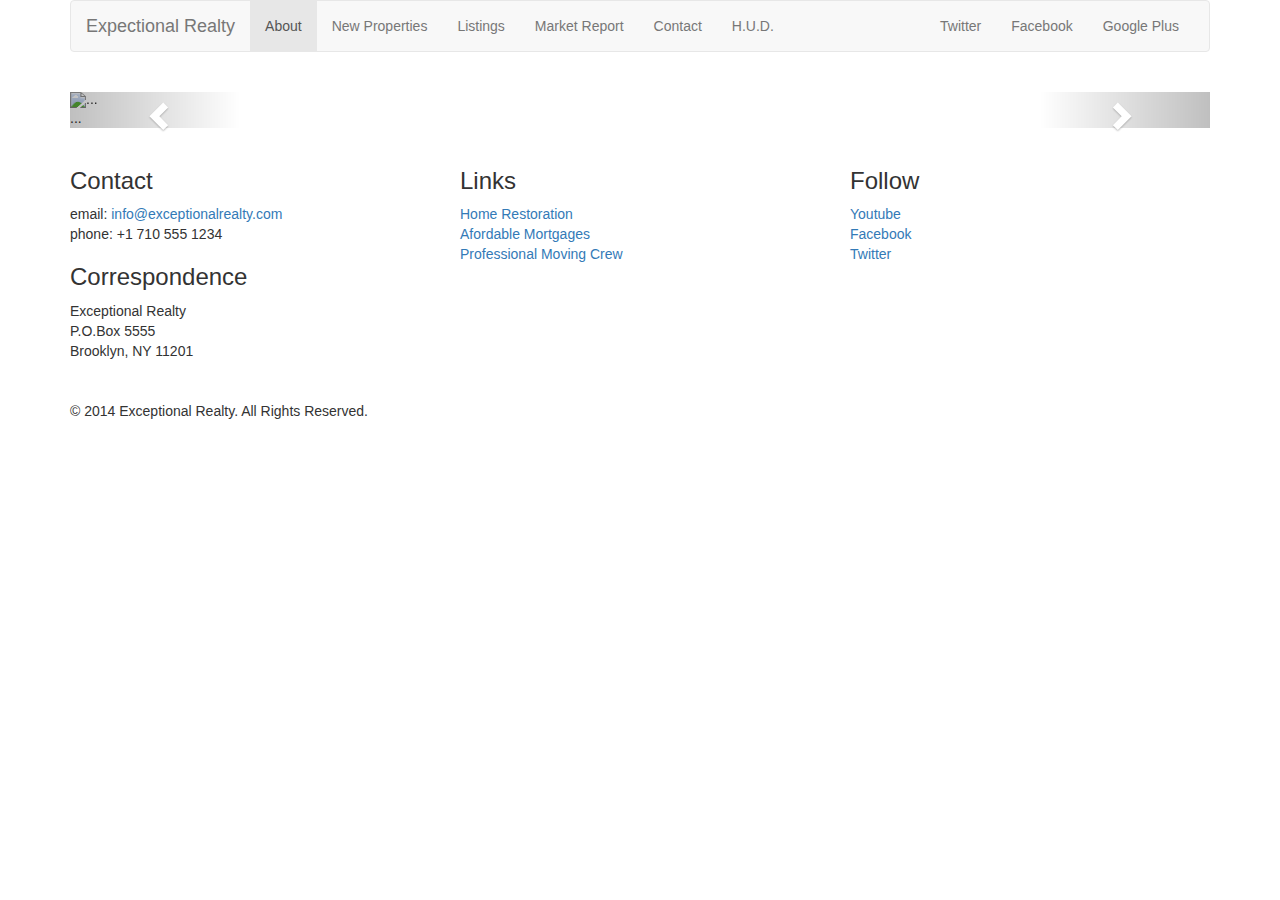
==== new-properties.html @ 97e26f7e "add bootstrap carousel empty pic" ====
<!DOCTYPE html>
<html lang="en">
  <head>
    <meta charset="utf-8">
    <meta http-equiv="X-UA-Compatible" content="IE=edge">
    <meta name="viewport" content="width=device-width, initial-scale=1">
    <!-- The above 3 meta tags *must* come first in the head; any other head content must come *after* these tags -->
    <title>Exceptional Realty Group - Luxury Homes - About</title>

    <!-- Bootstrap -->
    <link href="css/bootstrap.min.css" rel="stylesheet">
    <link href="css/style.css" rel="stylesheet">
    <!-- HTML5 shim and Respond.js for IE8 support of HTML5 elements and media queries -->
    <!-- WARNING: Respond.js doesn't work if you view the page via file:// -->
    <!--[if lt IE 9]> <script src="https://oss.maxcdn.com/html5shiv/3.7.2/html5shiv.min.js"></script> <script src="https://oss.maxcdn.com/respond/1.4.2/respond.min.js"></script> <![endif]-->
  </head>
  <body>
    <div class="container">

      <div class="row">
        <div class="col-sm-12">
          <nav class="navbar navbar-default">
            <div class="container-fluid">
              <!-- Brand and toggle get grouped for better mobile display -->
              <div class="navbar-header">
                <button type="button" class="navbar-toggle collapsed" data-toggle="collapse" data-target="#bs-example-navbar-collapse-1" aria-expanded="false">
                  <span class="sr-only">Toggle navigation</span>
                  <span class="icon-bar"></span>
                  <span class="icon-bar"></span>
                  <span class="icon-bar"></span>
                </button>
                <a class="navbar-brand" href="#">Expectional Realty</a>
              </div>

              <!-- Collect the nav links, forms, and other content for toggling -->
              <div class="collapse navbar-collapse" id="bs-example-navbar-collapse-1">
                <ul class="nav navbar-nav">
                  <li class="active">
                    <a href="index.html">About</a>
                  </li>
                  <li>
                    <a href="new-properties.html">New Properties</a>
                  </li>
                  <li>
                    <a href="listings.html">Listings</a>
                  </li>
                  <li>
                    <a href="market-report.html">Market Report</a>
                  </li>
                  <li>
                    <a href="contact.html">Contact</a>
                  </li>
                  <li>
                    <a href="#" target="_blank">H.U.D.</a>
                  </li>
                </ul>
                <ul class="nav navbar-nav navbar-right">
                  <li>
                    <a class="twit" href="#" title="Twitter">Twitter</a>
                  </li>
                  <li>
                    <a class="fbook" href="#" title="Facebook">Facebook</a>
                  </li>
                  <li>
                    <a class="gplus" href="#" title="Google Plus">Google Plus</a>
                  </li>
                </ul>
              </div>
              <!-- /.navbar-collapse -->
            </div>
            <!-- /.container-fluid -->
          </nav>
        </div>
      </div>


      <div class="row">
        <div class="col-xs-12">
          <div id="carousel-example-generic" class="carousel slide" data-ride="carousel">
            <!-- Indicators -->
            <ol class="carousel-indicators">
              <li data-target="#carousel-example-generic" data-slide-to="0" class="active"></li>
              <li data-target="#carousel-example-generic" data-slide-to="1"></li>
              <li data-target="#carousel-example-generic" data-slide-to="2"></li>
            </ol>

            <!-- Wrapper for slides -->
            <div class="carousel-inner" role="listbox">
              <div class="item active">
                <img src="..." alt="...">
                <div class="carousel-caption">
                  ...
                </div>
              </div>
              <div class="item">
                <img src="..." alt="...">
                <div class="carousel-caption">
                  ...
                </div>
              </div>
              ...
            </div>

            <!-- Controls -->
            <a class="left carousel-control" href="#carousel-example-generic" role="button" data-slide="prev">
              <span class="glyphicon glyphicon-chevron-left" aria-hidden="true"></span>
              <span class="sr-only">Previous</span>
            </a>
            <a class="right carousel-control" href="#carousel-example-generic" role="button" data-slide="next">
              <span class="glyphicon glyphicon-chevron-right" aria-hidden="true"></span>
              <span class="sr-only">Next</span>
            </a>
          </div>
          <!--Image Carousel-->
        </div>
      </div>

      <div class="row">
        <div class="col-sm-4">
          <h3>Contact</h3>
          <p>
            email:
            <a href="mailto:info@exceptionalrealty.com">info@exceptionalrealty.com</a><br>
            phone: +1 710 555 1234
          </p>
          <h3>Correspondence</h3>
          <address>
            Exceptional Realty<br>
            P.O.Box 5555<br>
            Brooklyn, NY 11201
          </address>
        </div>

        <div class="col-sm-4">
          <h3>Links</h3>
          <p>
            <a href="#" target="_blank">Home Restoration</a><br>
            <a href="#" target="_blank">Afordable Mortgages</a><br>
            <a href="#" target="_blank">Professional Moving Crew</a>
          </p>
        </div>

        <div class="col-sm-4">
          <h3>Follow</h3>
          <p>
            <a href="#" target="_blank">Youtube</a><br>
            <a href="#" target="_blank">Facebook</a><br>
            <a href="#" target="_blank">Twitter</a>
          </p>
        </div>
      </div>

      <div class="row">
        <div class="col-sm-12">
          &copy; 2014 Exceptional Realty. All Rights Reserved.
        </div>
      </div>
    </div>
    <!-- .container -->

    <!-- jQuery (necessary for Bootstrap's JavaScript plugins) -->
    <script src="https://ajax.googleapis.com/ajax/libs/jquery/1.11.3/jquery.min.js"></script>
    <!-- Include all compiled plugins (below), or include individual files as needed -->
    <script src="js/bootstrap.min.js"></script>
  </body>
</html>
---- css/style.css ----
/*/////// MEDIA ////////*/

img, video, audio, iframe, table, form {
  width: 100%; /* IE */
  max-width: 100%; /* FF, Safari, Chrome */
}


/*/////// LAYOUT STYLES ////////*/

.row {
  margin-bottom: 20px;
}
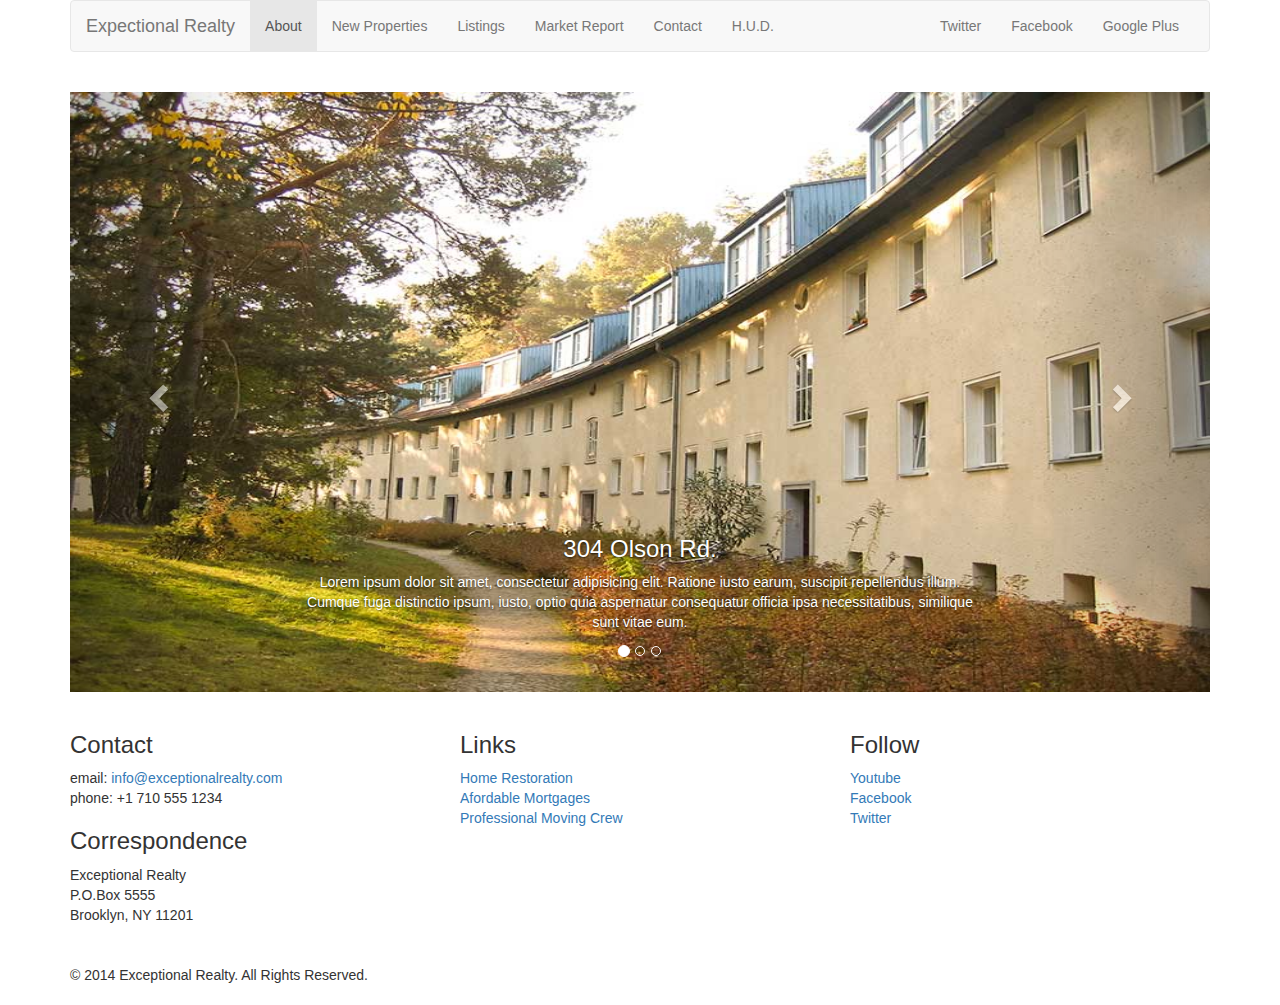
==== commit 7f455c0d: "add images carousel" ====
--- a/new-properties.html
+++ b/new-properties.html
@@ -86,19 +86,22 @@
 
             <!-- Wrapper for slides -->
             <div class="carousel-inner" role="listbox">
+
               <div class="item active">
-                <img src="..." alt="...">
+                <img src="images/new-1.jpg" alt="304 Olson Rd.">
                 <div class="carousel-caption">
-                  ...
+                  <h3>304 Olson Rd.</h3>
+                  <p>Lorem ipsum dolor sit amet, consectetur adipisicing elit. Ratione iusto earum, suscipit repellendus illum. Cumque fuga distinctio ipsum, iusto, optio quia aspernatur consequatur officia ipsa necessitatibus, similique sunt vitae eum.</p>
                 </div>
               </div>
+
               <div class="item">
-                <img src="..." alt="...">
+                <img src="images/new-2.jpg" alt="9872 Freemont Dr.">
                 <div class="carousel-caption">
-                  ...
+                  <h3>9872 Freemont Dr.</h3>
+                  <p>Lorem ipsum dolor sit amet, consectetur adipisicing elit. A quis consectetur maiores praesentium fugiat, ex doloremque cum modi ipsum consequatur vel reiciendis vero necessitatibus sequi officiis recusandae adipisci iste deleniti!</p>
                 </div>
               </div>
-              ...
             </div>
 
             <!-- Controls -->
@@ -112,8 +115,8 @@
             </a>
           </div>
           <!--Image Carousel-->
-        </div>
-      </div>
+        </div> <!--.col-xs-12-->
+      </div><!--.row-->
 
       <div class="row">
         <div class="col-sm-4">
--- a/css/style.css
+++ b/css/style.css
@@ -11,3 +11,40 @@
 .row {
   margin-bottom: 20px;
 }
+
+/*/////// CARROUSEL STYLES ////////*/
+
+#carousel-example-generic .item img {
+  height: 400px;
+}
+
+.carousel-caption p {
+  display: none;
+}
+
+
+@media only screen and (min-width: 768px) {
+  #carousel-example-generic .item img {
+    height: 384px;
+  }
+}
+
+@media only screen and (min-width: 992px) {
+  #carousel-example-generic .item img {
+    height: 496px;
+  }
+
+  .carousel-caption p {
+    display: block;
+  }
+}
+
+@media only screen and (min-width: 1200px) {
+  #carousel-example-generic .item img {
+    height: 600px;
+  }
+
+  .carousel-caption p {
+    display: block;
+  }
+}
